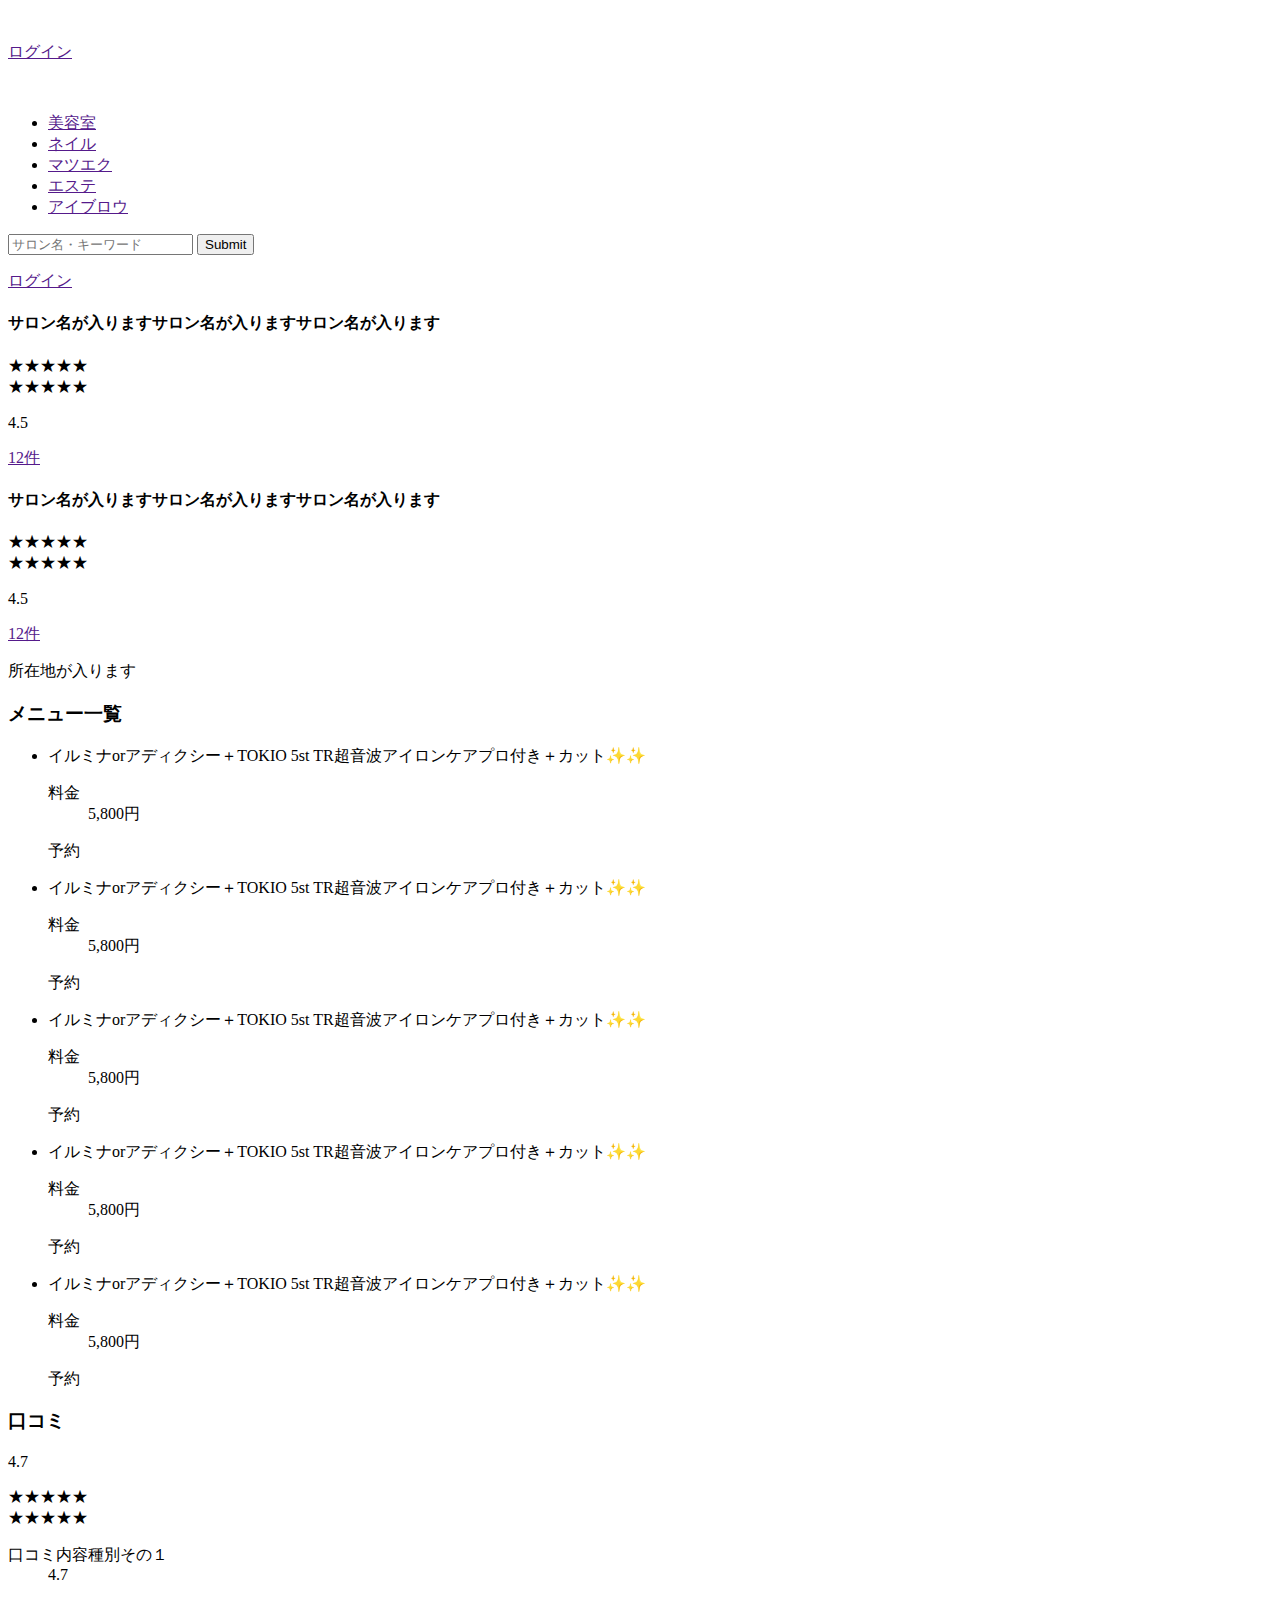
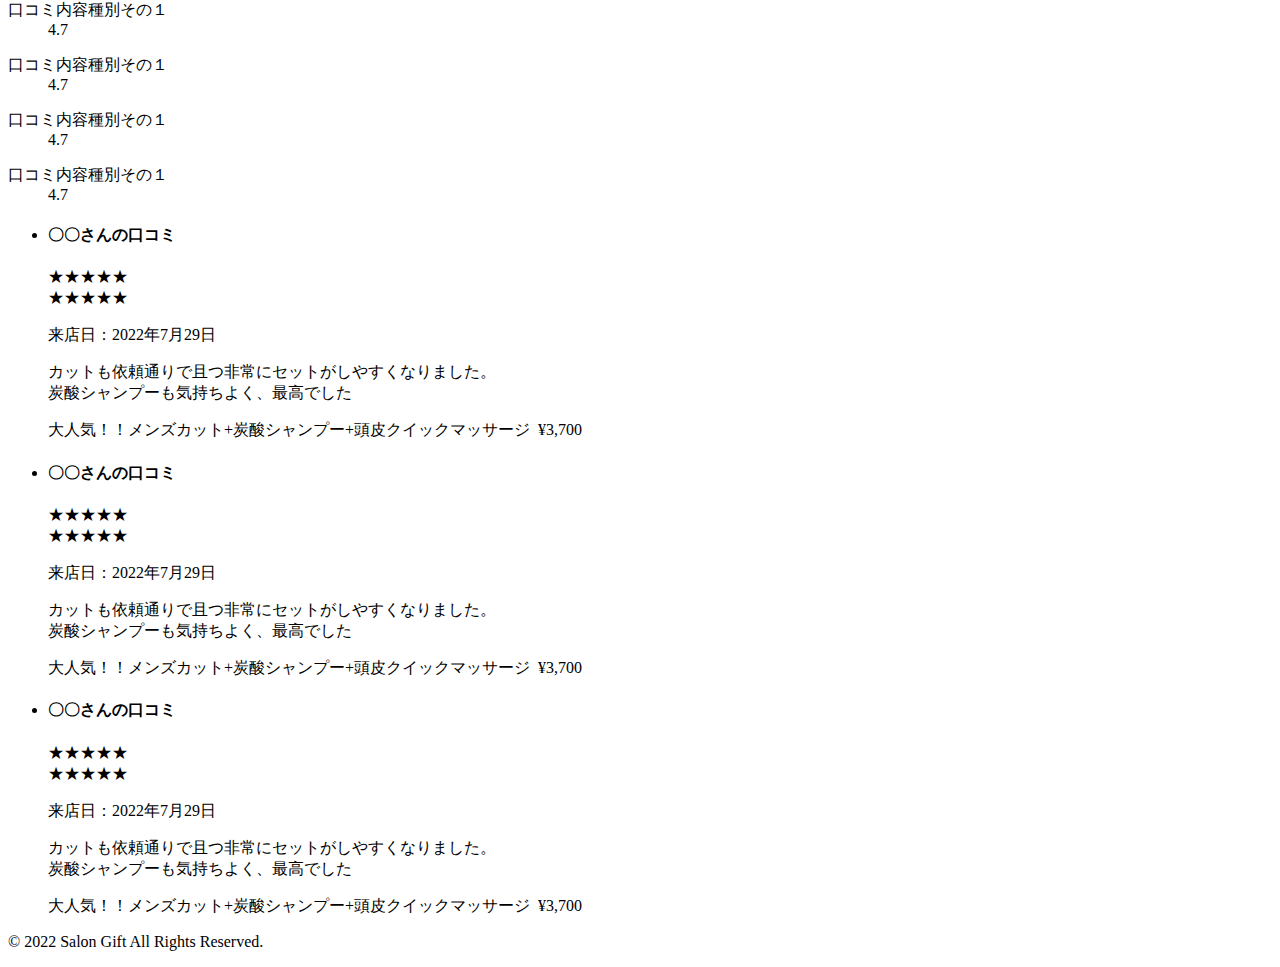
==== htdocs/sample01.html @ ad1cd045 "下層もコミット" ====
<!DOCTYPE html>
<html lang="ja">
<head>
    <meta charset="utf-8">
    <meta http-equiv="X-UA-Compatible" content="IE=edge">
    <meta name="viewport" content="width=device-width">
	<title>salon gift</title>
	<meta name="description" content="salon gift">
	<link rel="stylesheet" href="/common/css/style.css">
</head>
<body>
	<header class="under">
		<div class="spHead">
			<div class="logo"><a href="/"><img src="/common/img/Salongift_logo2.png" alt=""></a></div>
			<p class="login_btn"><a href="">ログイン</a></p>
		</div>
		<div class="logo"><a href="/"><img src="/common/img/Salongift_logo2.png" alt=""></a></div>
        <nav>
			<ul class="gMenu">
				<li><a href="">美容室</a></li>
				<li><a href="">ネイル</a></li>
				<li><a href="">マツエク</a></li>
				<li><a href="">エステ</a></li>
				<li><a href="">アイブロウ</a></li>
			</ul>
			<div class="sh_box head">
				<form action="http://www.google.co.jp/search" method="get">
					<input class="type_01" type="search" name="search" placeholder="サロン名・キーワード">
					<input type="submit" name="submit" class="search_button_hd" />
				</form>
			</div>
		</nav>
		<p class="login_btn"><a href="">ログイン</a></p>
	</header>
    <div class="headWrap">
        <div class="titWrap sp">
            <div class="img" style="background-image:url(/img/salon/sample.png);"></div>
            <div class="tit">
                <h4>サロン名が入りますサロン名が入りますサロン名が入ります</h4>
                <div class="artist">
                    <div class="starRat">
                        <div class="starImg">
                            <div class="starRat-front" style="width: 4.5em">★★★★★</div>
                            <div class="starRat-back">★★★★★</div>
                        </div>
                        <p class="star-score">4.5</p>
                    </div>
                    <div class="profile-comment-count"><i><img src="/common/img/ico_comment.png" alt=""></i><a href="">12件</a></div>
                </div>
            </div>
        </div>
        <div class="leadArea">
            <div class="imgBox" style="background-image:url(/img/salon/img_main01.jpg);">
                <div class="inBox">
                    <div class="titWrap">
						<div class="img" style="background-image:url(/img/salon/sample.png);"></div>
						<div class="tit">
							<h4>サロン名が入りますサロン名が入りますサロン名が入ります</h4>
							<div class="artist">
								<div class="starRat">
									<div class="starImg">
										<div class="starRat-front" style="width: 4.5em">★★★★★</div>
										<div class="starRat-back">★★★★★</div>
									</div>
									<p class="star-score">4.5</p>
								</div>
								<div class="profile-comment-count"><i><img src="/common/img/ico_comment.png" alt=""></i><a href="">12件</a></div>
							</div>
						</div>
					</div>
                    <p class="map"><i><img src="/common/img/ico_area.png" alt=""></i>所在地が入ります</p>
                </div>
            </div>
        </div>
    </div>

	<section class="contentBox01 style01">
        <div class="wrapBox fs">
            <h3 class="tit01"><i><img src="/common/img/ico_menu02.png" alt=""></i><span>メニュー一覧</span></h3>
			
            <ul class="planList02">
                <li>
                    <div class="img" style="background-image:url(/img/salon/plan.png);"></div>
                    <div class="txt">
                        <p>イルミナorアディクシー＋TOKIO 5st TR超音波アイロンケアプロ付き＋カット✨✨</p>
                        <dl class="price">
                            <dt>料金</dt>
                            <dd>5,800円</dd>
                        </dl>
                        <div class="Rwrap">
                            <p class="btn01">予約</p>
                        </div>
                    </div>
                </li>
                <li>
                    <div class="img" style="background-image:url(/img/salon/plan.png);"></div>
                    <div class="txt">
                        <p>イルミナorアディクシー＋TOKIO 5st TR超音波アイロンケアプロ付き＋カット✨✨</p>
                        <dl class="price">
                            <dt>料金</dt>
                            <dd>5,800円</dd>
                        </dl>
                        <div class="Rwrap">
                            <p class="btn01">予約</p>
                        </div>
                    </div>
                </li>
                <li>
                    <div class="img" style="background-image:url(/img/salon/plan.png);"></div>
                    <div class="txt">
                        <p>イルミナorアディクシー＋TOKIO 5st TR超音波アイロンケアプロ付き＋カット✨✨</p>
                        <dl class="price">
                            <dt>料金</dt>
                            <dd>5,800円</dd>
                        </dl>
                        <div class="Rwrap">
                            <p class="btn01">予約</p>
                        </div>
                    </div>
                </li>
                <li>
                    <div class="img" style="background-image:url(/img/salon/plan.png);"></div>
                    <div class="txt">
                        <p>イルミナorアディクシー＋TOKIO 5st TR超音波アイロンケアプロ付き＋カット✨✨</p>
                        <dl class="price">
                            <dt>料金</dt>
                            <dd>5,800円</dd>
                        </dl>
                        <div class="Rwrap">
                            <p class="btn01">予約</p>
                        </div>
                    </div>
                </li>
                <li>
                    <div class="img" style="background-image:url(/img/salon/plan.png);"></div>
                    <div class="txt">
                        <p>イルミナorアディクシー＋TOKIO 5st TR超音波アイロンケアプロ付き＋カット✨✨</p>
                        <dl class="price">
                            <dt>料金</dt>
                            <dd>5,800円</dd>
                        </dl>
                        <div class="Rwrap">
                            <p class="btn01">予約</p>
                        </div>
                    </div>
                </li>
            </ul>
		</div>
	</section>

    <section class="contentBox01">
        <div class="wrapBox">
            <h3 class="tit02"><i><img src="/common/img/ico_comment.png" alt=""></i><span>口コミ</span></h3>
            <div class="review">
                <div class="box01">
                    <p>4.7</p>
                    <div class="artist">
                        <div class="starRat">
                            <div class="starImg">
                                <div class="starRat-front" style="width: 4.5em">★★★★★</div>
                                <div class="starRat-back">★★★★★</div>
                            </div>
                        </div>
                    </div>
                </div>
                <div class="box02">
                    <dl class="reviewList">
                        <dt>口コミ内容種別その１</dt>
                        <dd>4.7</dd>
                    </dl>
                    <dl class="reviewList">
                        <dt>口コミ内容種別その１</dt>
                        <dd>4.7</dd>
                    </dl>
                    <dl class="reviewList">
                        <dt>口コミ内容種別その１</dt>
                        <dd>4.7</dd>
                    </dl>
                    <dl class="reviewList">
                        <dt>口コミ内容種別その１</dt>
                        <dd>4.7</dd>
                    </dl>
                    <dl class="reviewList">
                        <dt>口コミ内容種別その１</dt>
                        <dd>4.7</dd>
                    </dl>
                </div>
            </div>
            <ul class="reviewPic">
                <li>
                    <div class="tit_day">
                        <div class="titWrap">
                            <div class="img" style="background-image:url(/img/salon/sample.png);"></div>
                            <div class="tit">
                                <h4>〇〇さんの口コミ</h4>
                                <div class="artist">
                                    <div class="starRat">
                                        <div class="starImg">
                                            <div class="starRat-front" style="width: 4.5em">★★★★★</div>
                                            <div class="starRat-back">★★★★★</div>
                                        </div>
                                    </div>
                                </div>
                            </div>
                        </div>
                        <div class="day">
                            <p>来店日：2022年7月29日</p>
                        </div>
                    </div>
                    <div class="comment">
                        <div class="com">
                            <p>カットも依頼通りで且つ非常にセットがしやすくなりました。<br>
                                炭酸シャンプーも気持ちよく、最高でした</p>
                        </div>
                        <div class="menu">
                            <p>大人気！！メンズカット+炭酸シャンプー+頭皮クイックマッサージ ¥3,700</p>
                        </div>
                    </div>
                </li>
                <li>
                    <div class="tit_day">
                        <div class="titWrap">
                            <div class="img" style="background-image:url(/img/salon/sample.png);"></div>
                            <div class="tit">
                                <h4>〇〇さんの口コミ</h4>
                                <div class="artist">
                                    <div class="starRat">
                                        <div class="starImg">
                                            <div class="starRat-front" style="width: 5em">★★★★★</div>
                                            <div class="starRat-back">★★★★★</div>
                                        </div>
                                    </div>
                                </div>
                            </div>
                        </div>
                        <div class="day">
                            <p>来店日：2022年7月29日</p>
                        </div>
                    </div>
                    <div class="comment">
                        <div class="com">
                            <p>カットも依頼通りで且つ非常にセットがしやすくなりました。<br>
                                炭酸シャンプーも気持ちよく、最高でした</p>
                        </div>
                        <div class="menu">
                            <p>大人気！！メンズカット+炭酸シャンプー+頭皮クイックマッサージ ¥3,700</p>
                        </div>
                    </div>
                </li>
                <li>
                    <div class="tit_day">
                        <div class="titWrap">
                            <div class="img" style="background-image:url(/img/salon/sample.png);"></div>
                            <div class="tit">
                                <h4>〇〇さんの口コミ</h4>
                                <div class="artist">
                                    <div class="starRat">
                                        <div class="starImg">
                                            <div class="starRat-front" style="width: 2em">★★★★★</div>
                                            <div class="starRat-back">★★★★★</div>
                                        </div>
                                    </div>
                                </div>
                            </div>
                        </div>
                        <div class="day">
                            <p>来店日：2022年7月29日</p>
                        </div>
                    </div>
                    <div class="comment">
                        <div class="com">
                            <p>カットも依頼通りで且つ非常にセットがしやすくなりました。<br>
                                炭酸シャンプーも気持ちよく、最高でした</p>
                        </div>
                        <div class="menu">
                            <p>大人気！！メンズカット+炭酸シャンプー+頭皮クイックマッサージ ¥3,700</p>
                        </div>
                    </div>
                </li>
            </ul>
        </div>

    </section>

	<main>
	</main>

	<footer>
		<p>© 2022 Salon Gift All Rights Reserved.</p>
	</footer>
    <script src="https://ajax.googleapis.com/ajax/libs/jquery/1.11.0/jquery.min.js"></script>
    <script src="/common/js/jquery-ui.min.js"></script>
    <script src="/common/js/breakpoints.js"></script>
</body>
</html>
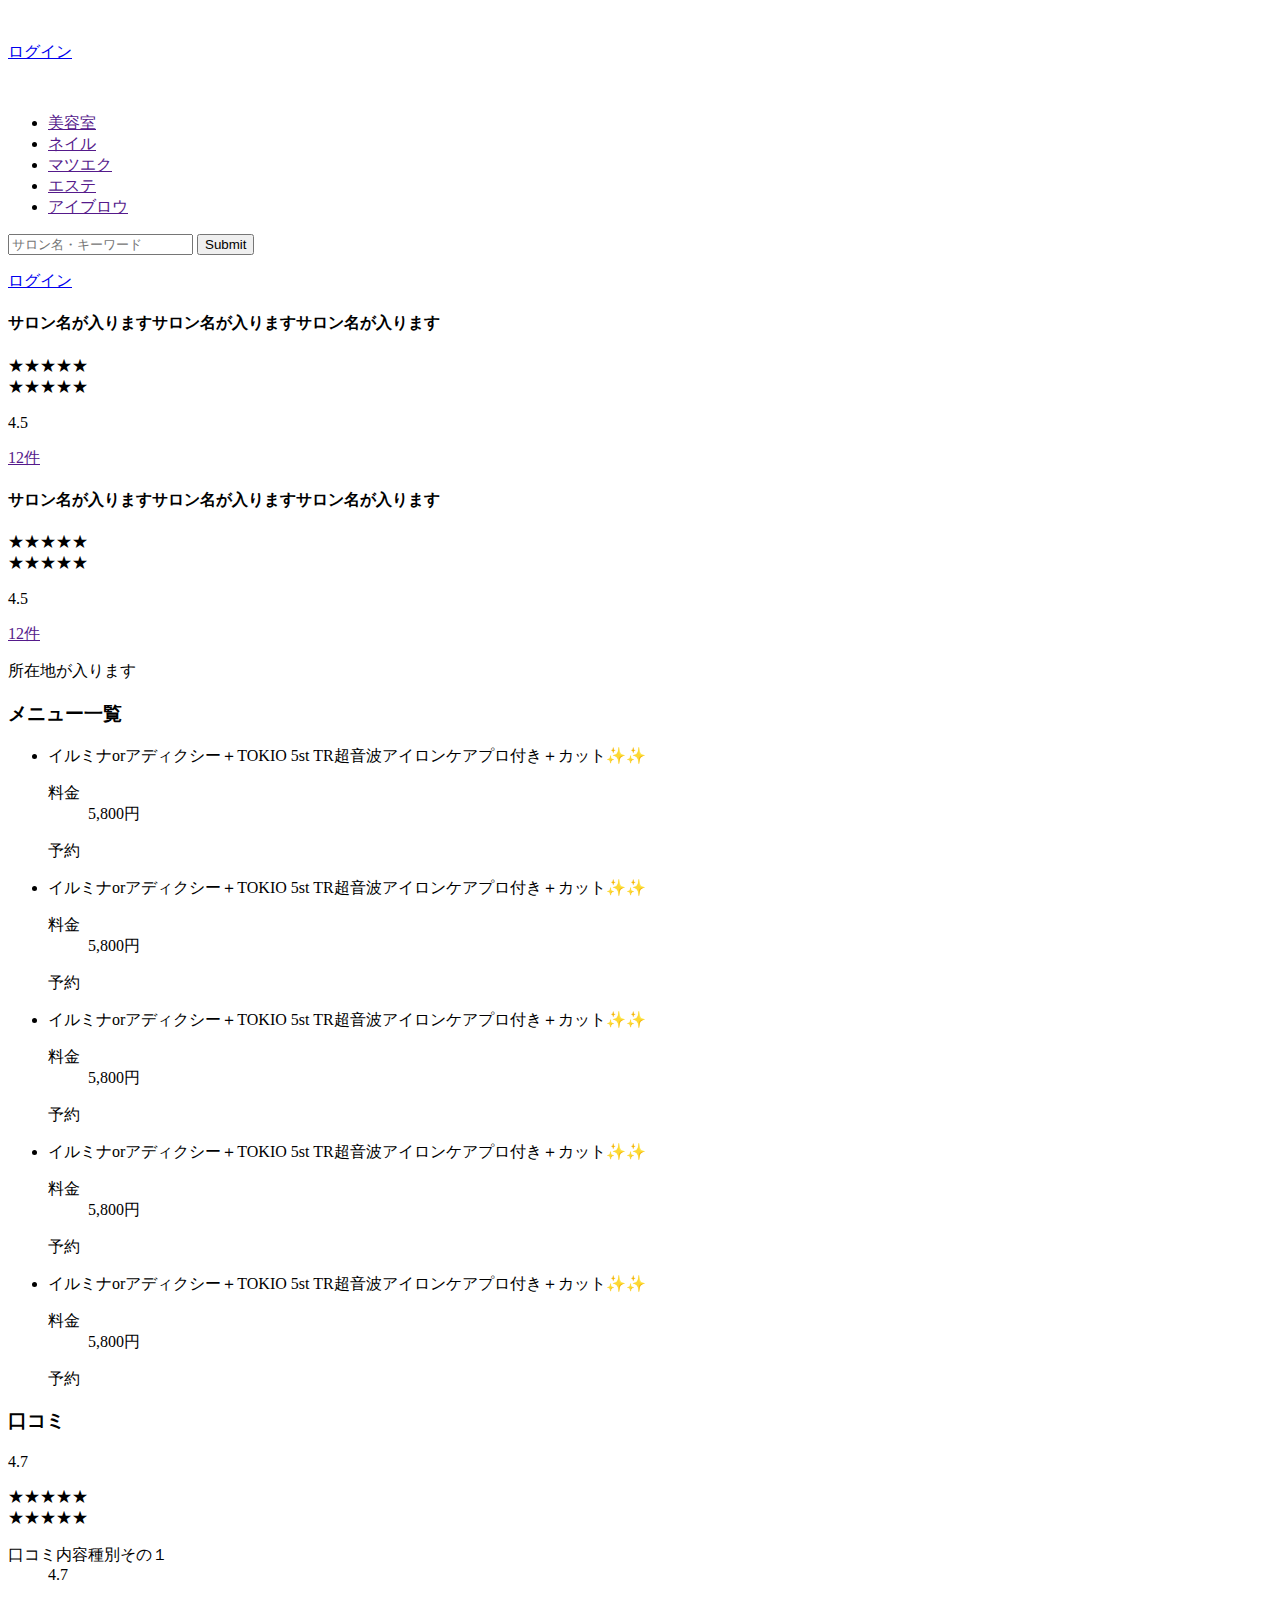
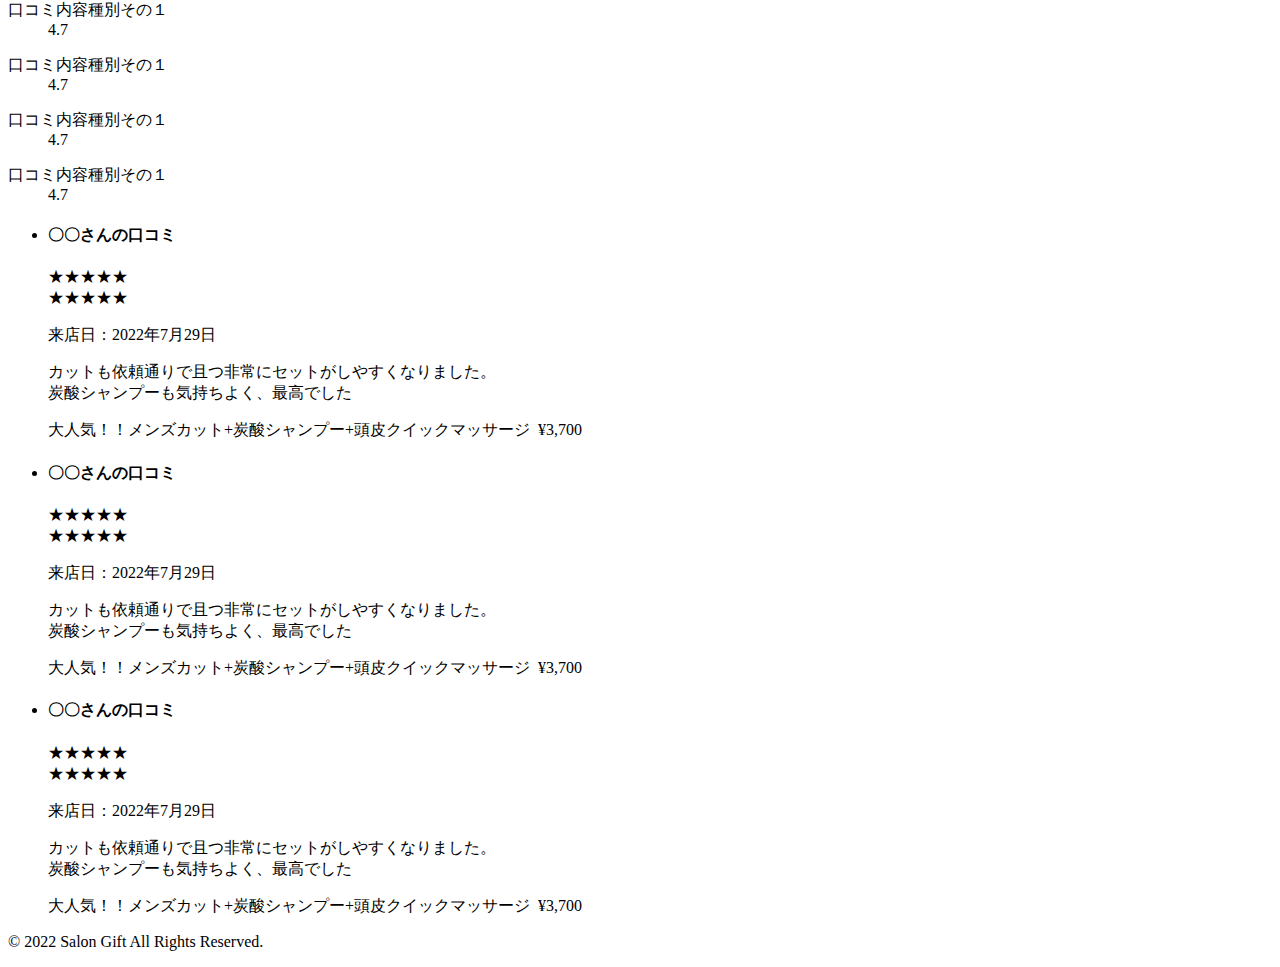
==== commit 689c33bf: "ログイン画面と微調整を追加" ====
--- a/htdocs/sample01.html
+++ b/htdocs/sample01.html
@@ -12,7 +12,7 @@
 	<header class="under">
 		<div class="spHead">
 			<div class="logo"><a href="/"><img src="/common/img/Salongift_logo2.png" alt=""></a></div>
-			<p class="login_btn"><a href="">ログイン</a></p>
+			<p class="login_btn"><a href="login.html">ログイン</a></p>
 		</div>
 		<div class="logo"><a href="/"><img src="/common/img/Salongift_logo2.png" alt=""></a></div>
         <nav>
@@ -30,7 +30,7 @@
 				</form>
 			</div>
 		</nav>
-		<p class="login_btn"><a href="">ログイン</a></p>
+		<p class="login_btn"><a href="login.html">ログイン</a></p>
 	</header>
     <div class="headWrap">
         <div class="titWrap sp">
